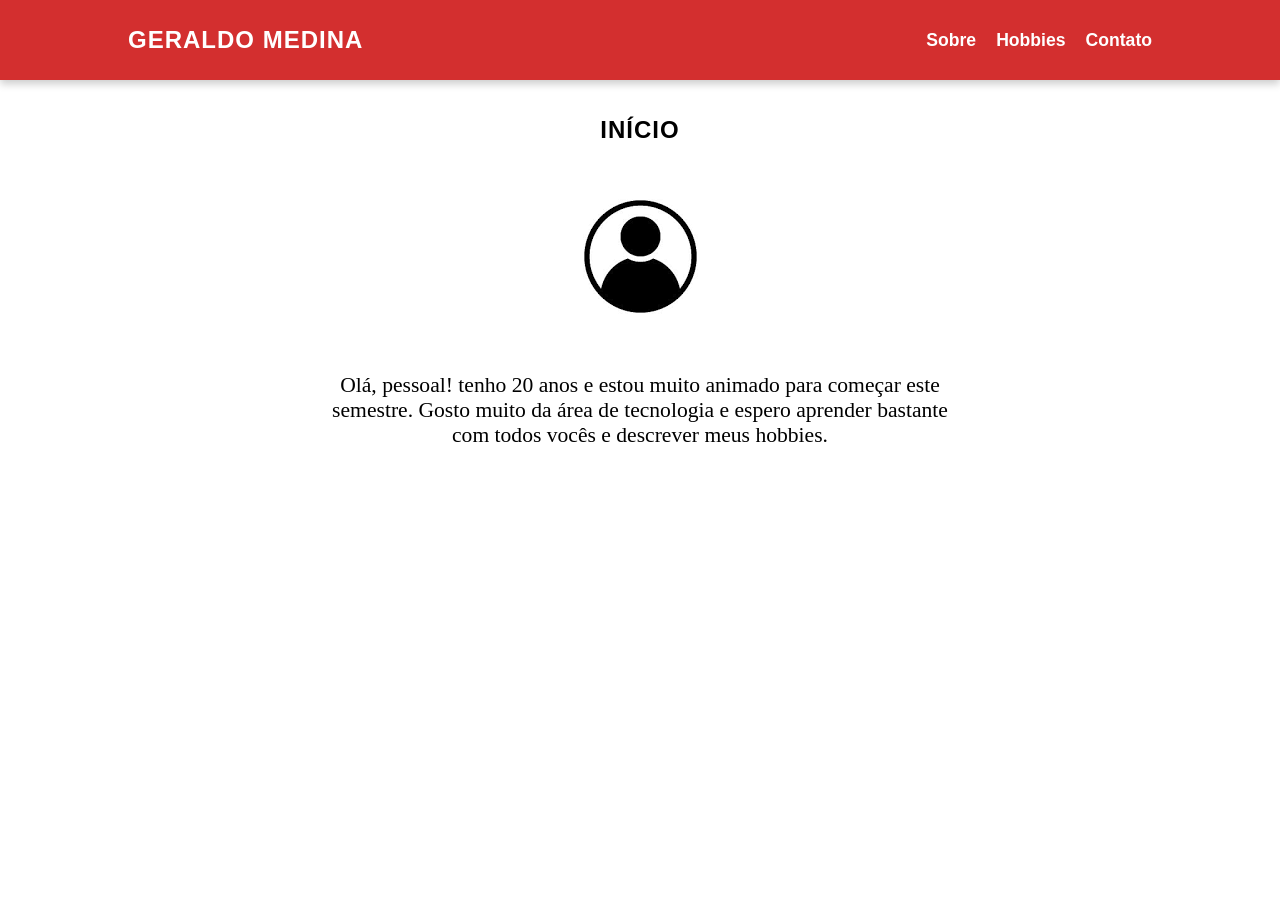
==== index.html @ 12d28f0f "Site finalizado" ====
<!DOCTYPE html>
<html lang="en">
<head>
    <meta charset="UTF-8">
    <meta name="viewport" content="width=device-width, initial-scale=1.0">
    <title>Inicio</title>
    <link rel="stylesheet" href="css/style.css">
</head>
<body>

    <nav>
  <div>
    <h1>Geraldo Medina</h1>
  </div>

  <ul class="nav_links">
    <li><a href="index.html">Sobre</a></li>
    <li><a href="hobbies.html">Hobbies</a></li>
    <li><a href="contato.html">Contato</a></li>
  </ul>
</nav>

<br><br>
    <h1>Início</h1>

    <img src="img/icone_perfil.png">
    
<p>Olá, pessoal! tenho 20 anos e estou muito animado para começar este semestre. Gosto muito da área de tecnologia e espero aprender bastante com todos vocês e descrever meus hobbies.</p>




</body>
</html>
---- css/style.css ----
body{text-align:center;
align-items:center;}

p {
    width: 50%;
    font-family: Cambria, Cochin, Georgia, Times, 'Times New Roman', serif;
    font-size: 135%;
    position: relative;
    margin: 0 auto; 
}

ol li{
width:50%;
    font-size:150%;
    position: relative;
    margin: 0 auto; 
}

h1{font-family:Arial, Helvetica, sans-serif;
}

/* Reset básico para evitar espaços indesejados */
* {
  margin: 0;
  padding: 0;
  box-sizing: border-box;
}

nav {
  display: flex;
  justify-content: space-between; /* Logo na esquerda, links na direita */
  align-items: center;            /* Alinha tudo verticalmente ao centro */
  padding: 0 10%;                 /* O recuo que você pediu anteriormente */
  height: 80px;                   /* Altura fixa para manter a organização */
  background-color: #d32f2f;      /* Um vermelho mais sóbrio e forte */
  color: white;
  font-family: 'Arial', sans-serif;
  box-shadow: 0 4px 8px rgba(0,0,0,0.2); /* Sombra para dar profundidade */
}

h1 {
  font-size: 1.5rem;
  text-transform: uppercase;      /* Letras maiúsculas para impor respeito */
  letter-spacing: 1px;
}

.nav_links {
display: flex;       /* Faz os <li> ficarem um ao lado do outro */
  list-style: none;    /* Remove as bolinhas da lista */
  gap: 20px;           /* Cria o espaçamento entre eles */
  margin: 0;
  padding: 0;                     /* Espaçamento entre Sobre, Hobby e Contato */
}

.nav_links li a {
  text-decoration: none;          /* Remove o sublinhado dos links */
  color: white;
  font-weight: bold;
  font-size: 1.1rem;
  transition: 0.3s;               /* Suaviza a animação ao passar o mouse */
}

/* Efeito de destaque ao passar o mouse */
.nav_links li a:hover {
  color: #1a1a1a;                 /* Muda para preto, estilo "tático" */
}
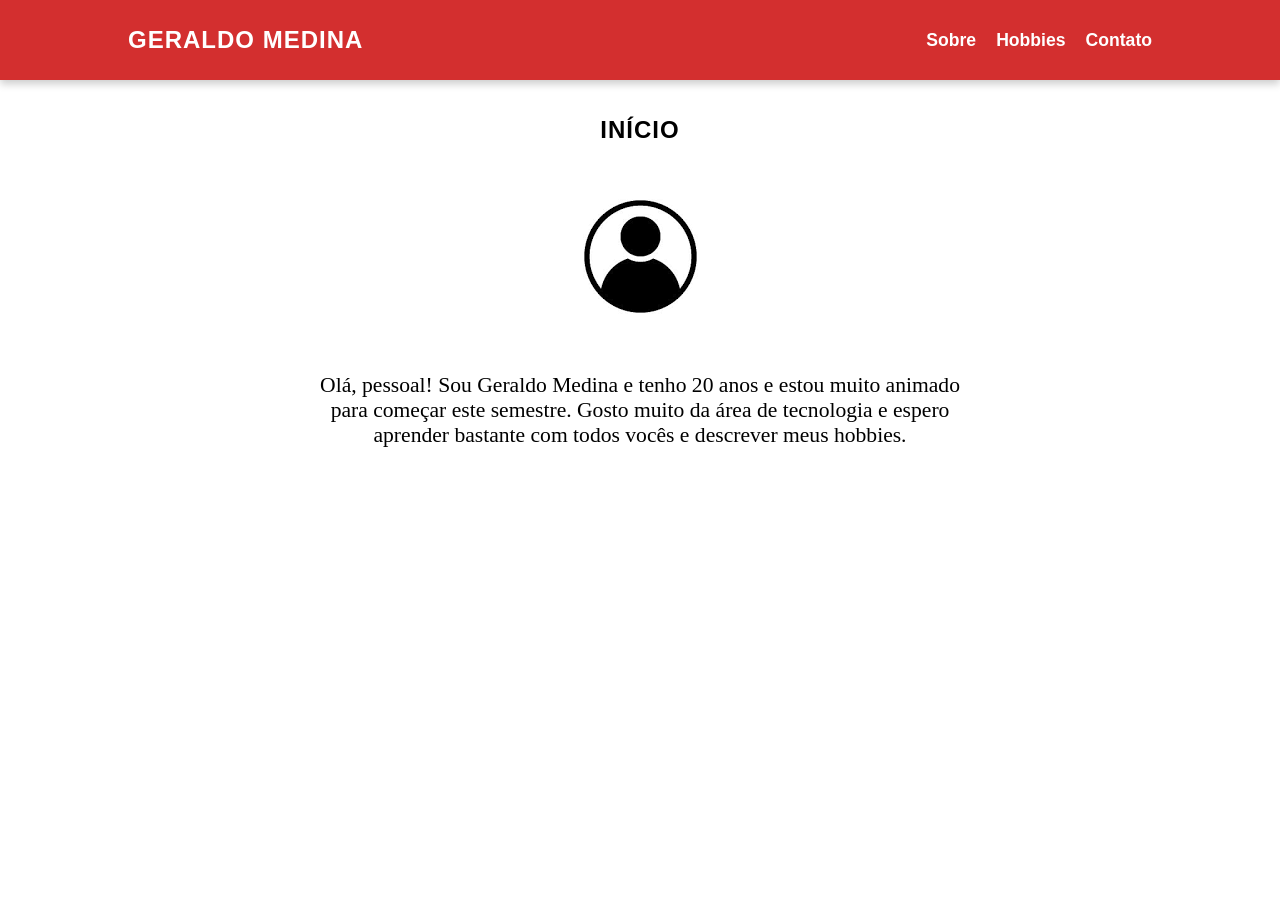
==== commit ad761aea: "Site finalizado" ====
--- a/index.html
+++ b/index.html
@@ -25,7 +25,7 @@
 
     <img src="img/icone_perfil.png">
     
-<p>Olá, pessoal! tenho 20 anos e estou muito animado para começar este semestre. Gosto muito da área de tecnologia e espero aprender bastante com todos vocês e descrever meus hobbies.</p>
+<p>Olá, pessoal! Sou Geraldo Medina e tenho 20 anos e estou muito animado para começar este semestre. Gosto muito da área de tecnologia e espero aprender bastante com todos vocês e descrever meus hobbies.</p>
 
 
 
